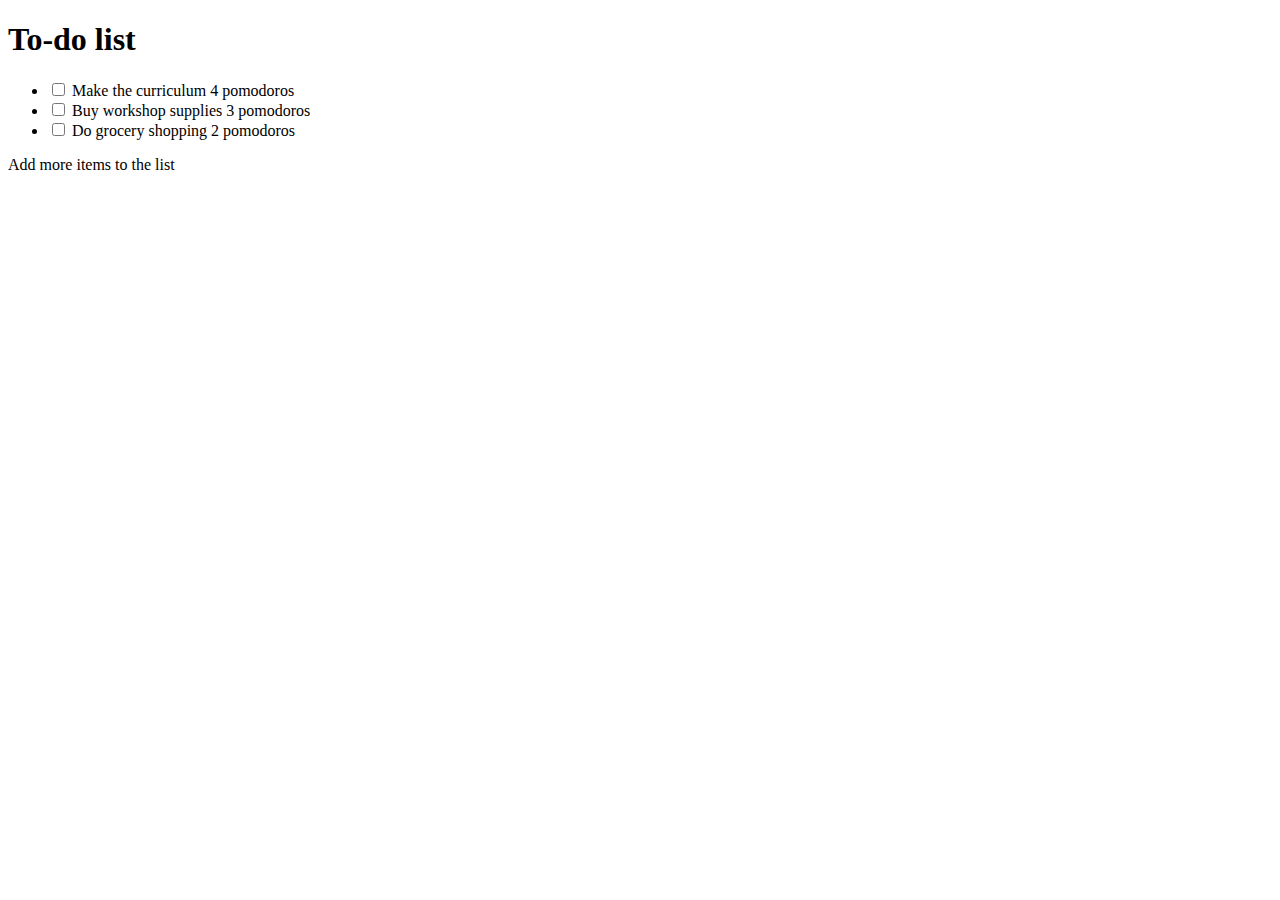
==== index.html @ 53882bb5 "List with checkbox" ====
<!DOCTYPE html>
<html> 
    <head>
        <title>Todo List Applications</title>
    </head>
    <body> 
        <h1>To-do list</h1>
        <ul>
            <li>
                <input type="checkbox">
                Make the curriculum 4 pomodoros</li>
            <li>
                <input type="checkbox";>
                Buy workshop supplies 3 pomodoros</li>
            <li>
                <input type="checkbox";>
                Do grocery shopping 2 pomodoros</li>
        </ul>
      
        <p>Add more items to the list</p>

    </body>
</html>
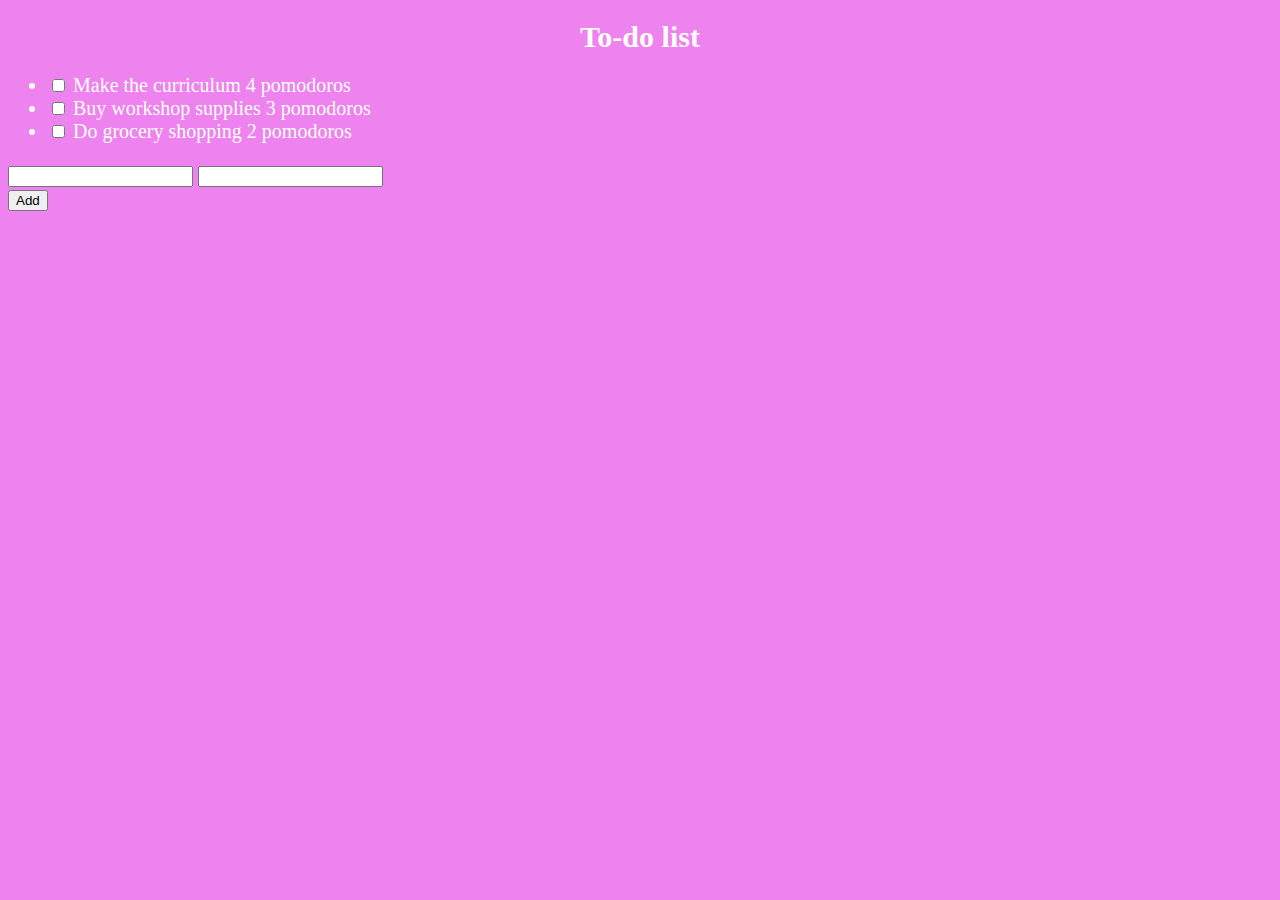
==== commit 1b4269ef: "Css add" ====
--- a/index.html
+++ b/index.html
@@ -1,8 +1,10 @@
 <!DOCTYPE html>
 <html> 
     <head>
+        <link rel="stylesheet" href="index.css">
         <title>Todo List Applications</title>
     </head>
+    
     <body> 
         <h1>To-do list</h1>
         <ul>
@@ -10,14 +12,18 @@
                 <input type="checkbox">
                 Make the curriculum 4 pomodoros</li>
             <li>
-                <input type="checkbox";>
+                <input type="checkbox">
                 Buy workshop supplies 3 pomodoros</li>
             <li>
-                <input type="checkbox";>
+                <input type="checkbox">
                 Do grocery shopping 2 pomodoros</li>
         </ul>
+        
+        <input type="text">
+        <input type="number">
+        <br>
+        <button type="button">Add</button> <!--
       
-        <p>Add more items to the list</p>
 
     </body>
 </html>--- a/index.css
+++ b/index.css
@@ -0,0 +1,8 @@
+body { color: white;
+    background-color: violet;
+   /* background-image: url("https://static1.squarespace.com/static/556a1885e4b0bdc6f0794659/t/577a8e0cebbd1a47dbec29ed/1467649577049/AdobeStock_27621934+%281%29.jpeg?format=2500w");*/
+    font-size:20px;
+}
+h1 {text-align: center;
+    font-size:30px;
+}
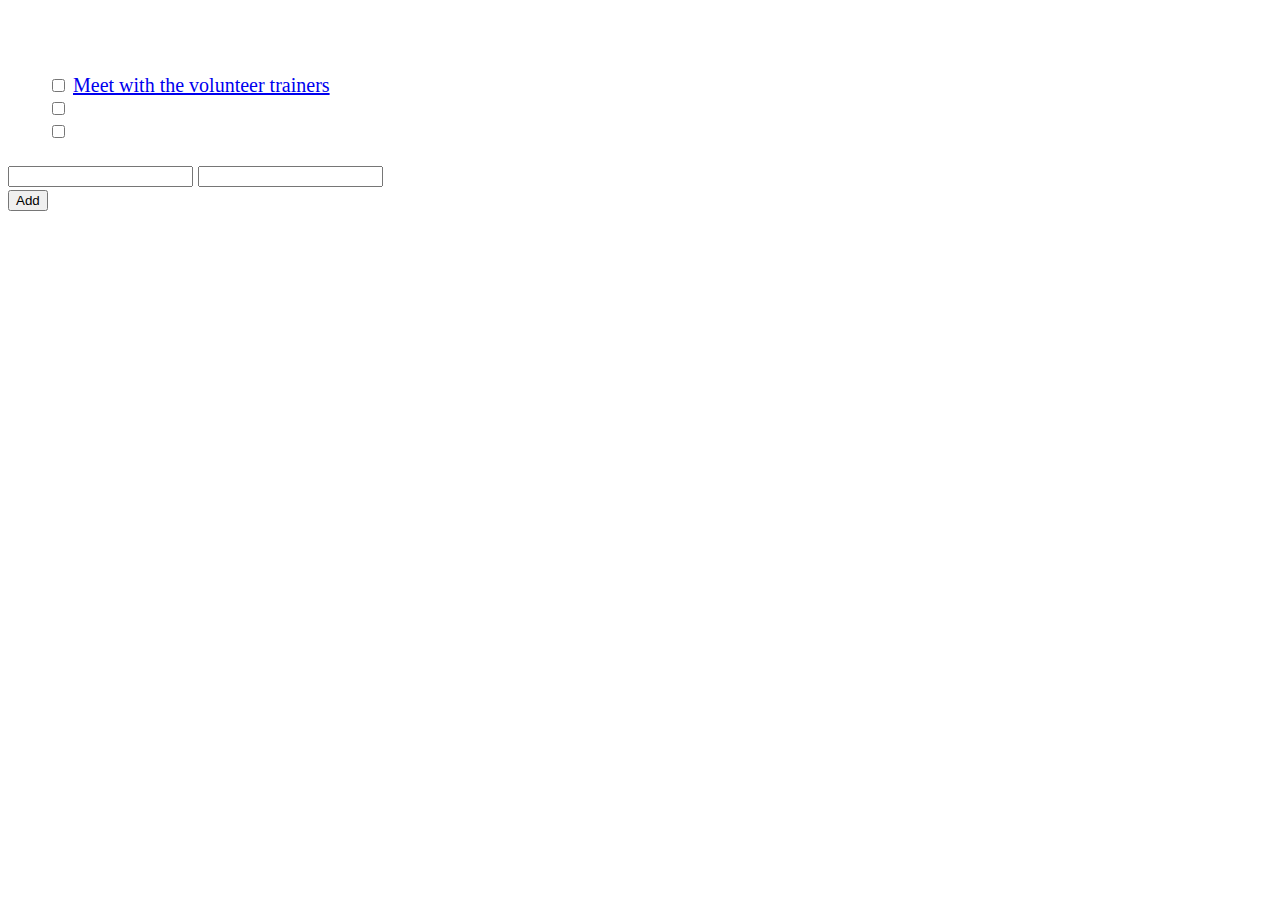
==== commit 33ac14e3: "links" ====
--- a/index.html
+++ b/index.html
@@ -1,17 +1,18 @@
 <!DOCTYPE html>
 <html> 
     <head>
-        <link rel="stylesheet" href="index.css">
+        <link rel="stylesheet" href="index.css" type="text/css">
         <title>Todo List Applications</title>
     </head>
     
     <body> 
         <h1>To-do list</h1>
         <ul>
-            <li>
-                <input type="checkbox">
-                Make the curriculum 4 pomodoros</li>
-            <li>
+             <li>
+       <input type="checkbox">
+         <a href="show.html">Meet with the volunteer trainers</a>
+       <span>2 pomodoros</span>
+     </li>
                 <input type="checkbox">
                 Buy workshop supplies 3 pomodoros</li>
             <li>
--- a/index.css
+++ b/index.css
@@ -1,8 +1,11 @@
 body { color: white;
-    background-color: violet;
-   /* background-image: url("https://static1.squarespace.com/static/556a1885e4b0bdc6f0794659/t/577a8e0cebbd1a47dbec29ed/1467649577049/AdobeStock_27621934+%281%29.jpeg?format=2500w");*/
+    /*background-color: violet;*/
+    background-image: url("http://www.millionglitters.com/background/dark/dark-pattern-012.gif");
     font-size:20px;
 }
 h1 {text-align: center;
     font-size:30px;
 }
+ul {
+    list-style-type: square;
+}
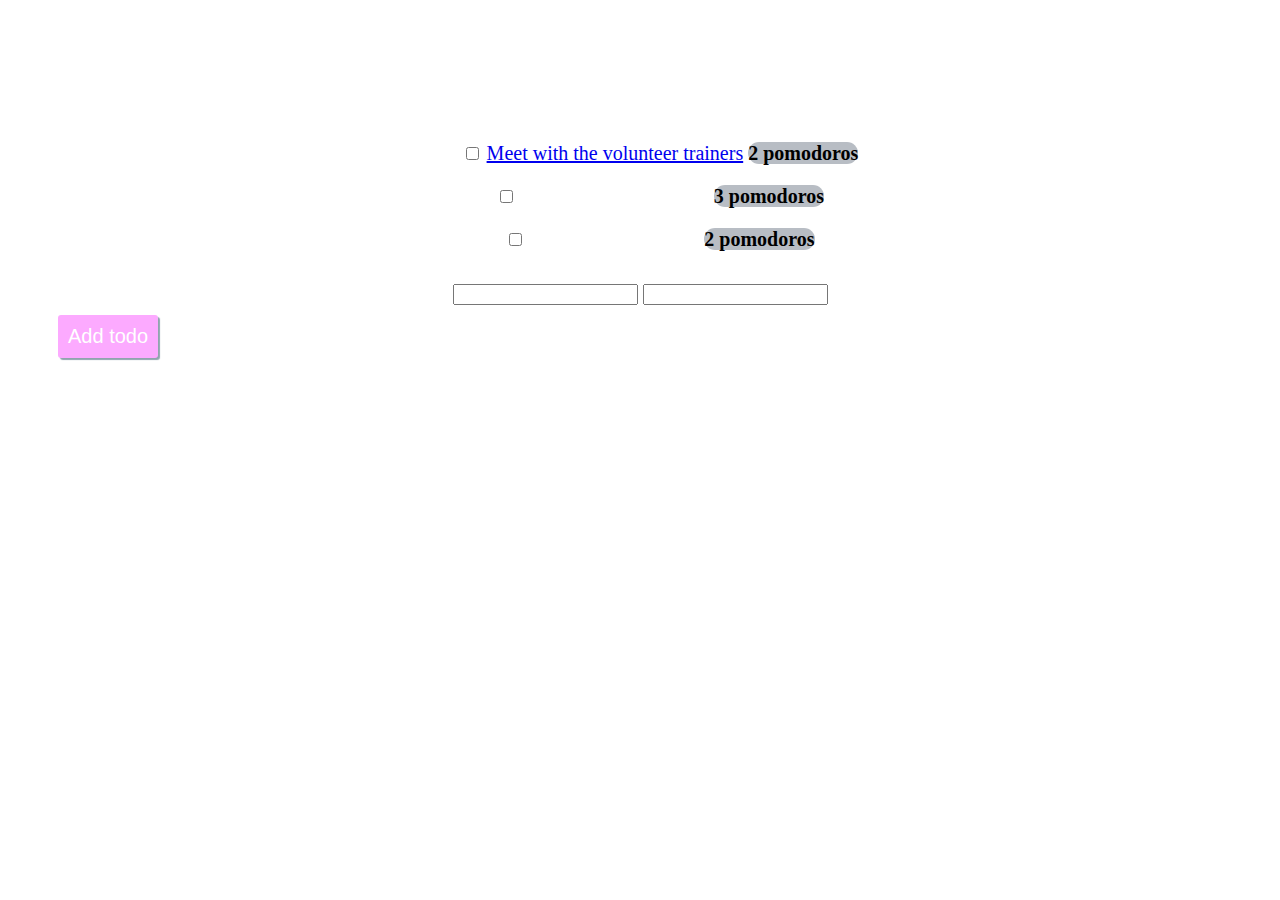
==== commit 16aec910: "Add A Button" ====
--- a/index.html
+++ b/index.html
@@ -1,7 +1,8 @@
 <!DOCTYPE html>
 <html> 
     <head>
-        <link rel="stylesheet" href="index.css" type="text/css">
+        <link rel="stylesheet" href="index2.css" type="text/css">
+        
         <title>Todo List Applications</title>
     </head>
     
@@ -9,22 +10,22 @@
         <h1>To-do list</h1>
         <ul>
              <li>
-       <input type="checkbox">
-         <a href="show.html">Meet with the volunteer trainers</a>
-       <span>2 pomodoros</span>
-     </li>
-                <input type="checkbox">
-                Buy workshop supplies 3 pomodoros</li>
+                 <input type="checkbox">
+                 <a href="show.html">Meet with the volunteer trainers</a>
+                 <span class="pomodoro-estimate"> 2 pomodoros </span> </li>
+             <li>
+                 <input type="checkbox">
+                 Buy workshop supplies 
+                 <span class="pomodoro-estimate"> 3 pomodoros </span></li>
             <li>
-                <input type="checkbox">
-                Do grocery shopping 2 pomodoros</li>
+                 <input type="checkbox">
+                 Do grocery shopping 
+                 <span class="pomodoro-estimate">2 pomodoros</span></li>
         </ul>
         
         <input type="text">
         <input type="number">
         <br>
-        <button type="button">Add</button> <!--
-      
-
+        <input id="add-new-todo-button" type="submit" value="Add todo">
     </body>
 </html>--- a/index2.css
+++ b/index2.css
@@ -0,0 +1,37 @@
+body { color: white;
+    /*background-color: violet;*/
+    background-image: url("http://www.millionglitters.com/background/dark/dark-pattern-012.gif");
+    font-size:20px;
+    padding:50px;
+    text-align: center;
+    font-family: "Times New Roman", Times, serif;
+}
+h1 {text-align: center;
+    font-size:30px;
+    text-decoration: underline;
+}
+ul {
+    list-style-type: square;
+}
+
+.pomodoro-estimate {
+    font-weight: bold;
+    color: white;
+    border-radius: 50px;
+    background-color: #b8bdc4;
+    color: black;
+}
+#add-new-todo-button{
+ font-size: 20px;
+ text-align: center;
+ color: #FFF;
+ outline: none;
+ border-style: none;
+ padding: 10px;
+ border-radius: 3px;
+ box-shadow: 2px 2px 1px #90A4AE ;
+ display: block;
+ background-color: #fcaaff ;
+ margin-top: 10px;
+}
+li {padding: 10px;}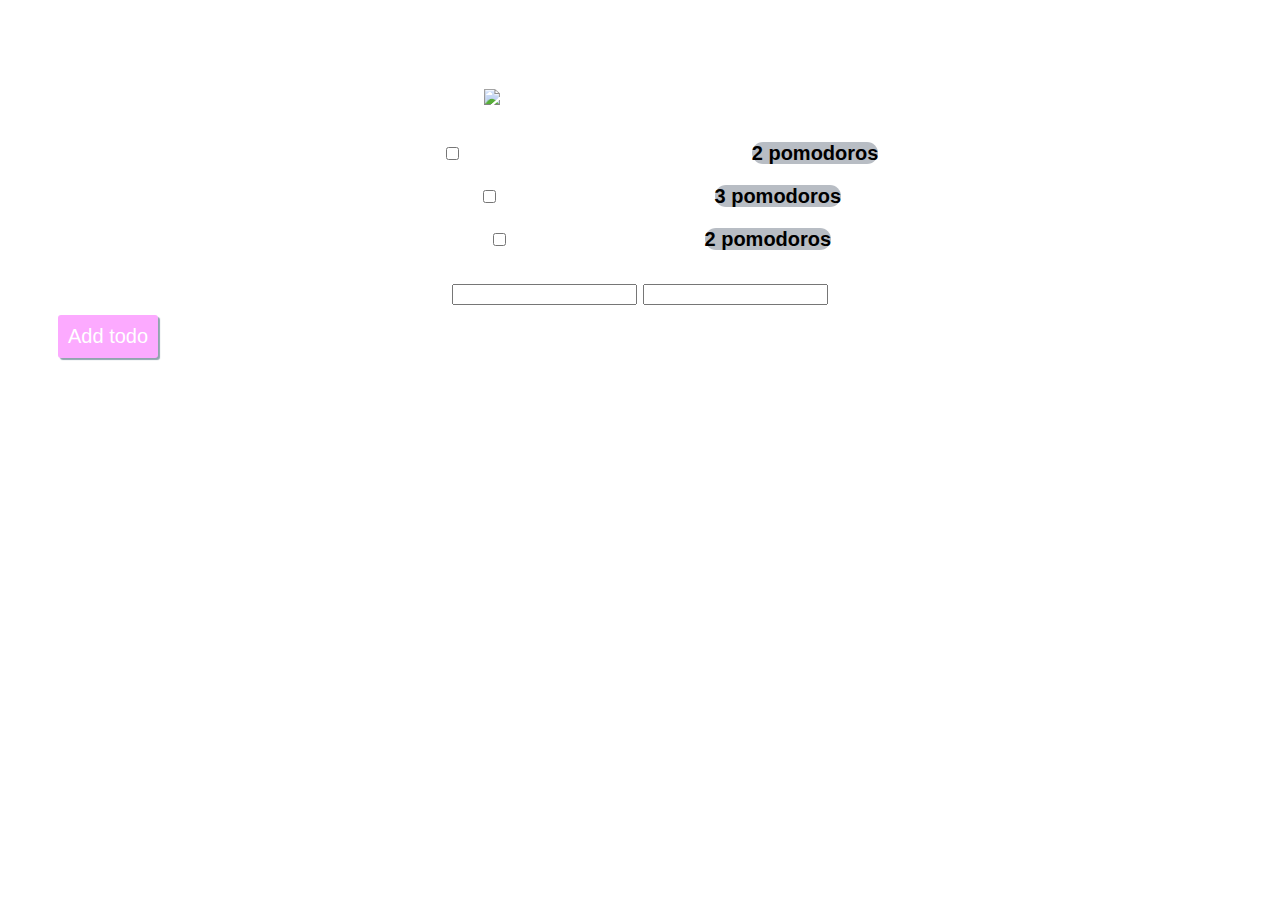
==== commit 41ab3de9: "Pre-Java Script" ====
--- a/index.html
+++ b/index.html
@@ -7,7 +7,11 @@
     </head>
     
     <body> 
-        <h1>To-do list</h1>
+          <h1>
+      <img src="https://vignette.wikia.nocookie.net/remnantsofearth/images/d/d3/Saturn-transparent-background-planet-1.png/revision/latest/scale-to-width-down/617?cb=20170108022926" width="42">
+      Workshop Todo List
+    </h1>
+
         <ul>
              <li>
                  <input type="checkbox">
--- a/index2.css
+++ b/index2.css
@@ -1,10 +1,13 @@
 body { color: white;
     /*background-color: violet;*/
     background-image: url("http://www.millionglitters.com/background/dark/dark-pattern-012.gif");
+    /*background-image: url("http://www.nmgncp.com/data/out/93/4341036-dark-blue-computer-wallpaper.png");
+    background-repeat: no-repeat;
+    background-size: cover;*/
     font-size:20px;
     padding:50px;
     text-align: center;
-    font-family: "Times New Roman", Times, serif;
+    font-family: "helvetica neue", helvetica, sans-serif;
 }
 h1 {text-align: center;
     font-size:30px;
@@ -19,7 +22,7 @@
     color: white;
     border-radius: 50px;
     background-color: #b8bdc4;
-    color: black;
+    color: #000000;
 }
 #add-new-todo-button{
  font-size: 20px;
@@ -34,4 +37,15 @@
  background-color: #fcaaff ;
  margin-top: 10px;
 }
-li {padding: 10px;}+li {padding: 10px;}
+#add-new-todo-button:active{
+ box-shadow: 5px 5px 5px #90A4AE ;
+}
+ul, li, a {list-style-type: none;
+    text-decoration: none;
+    color: white;
+}
+li:hover{
+  background-color: #7a0416;
+  border-radius: 3px;
+}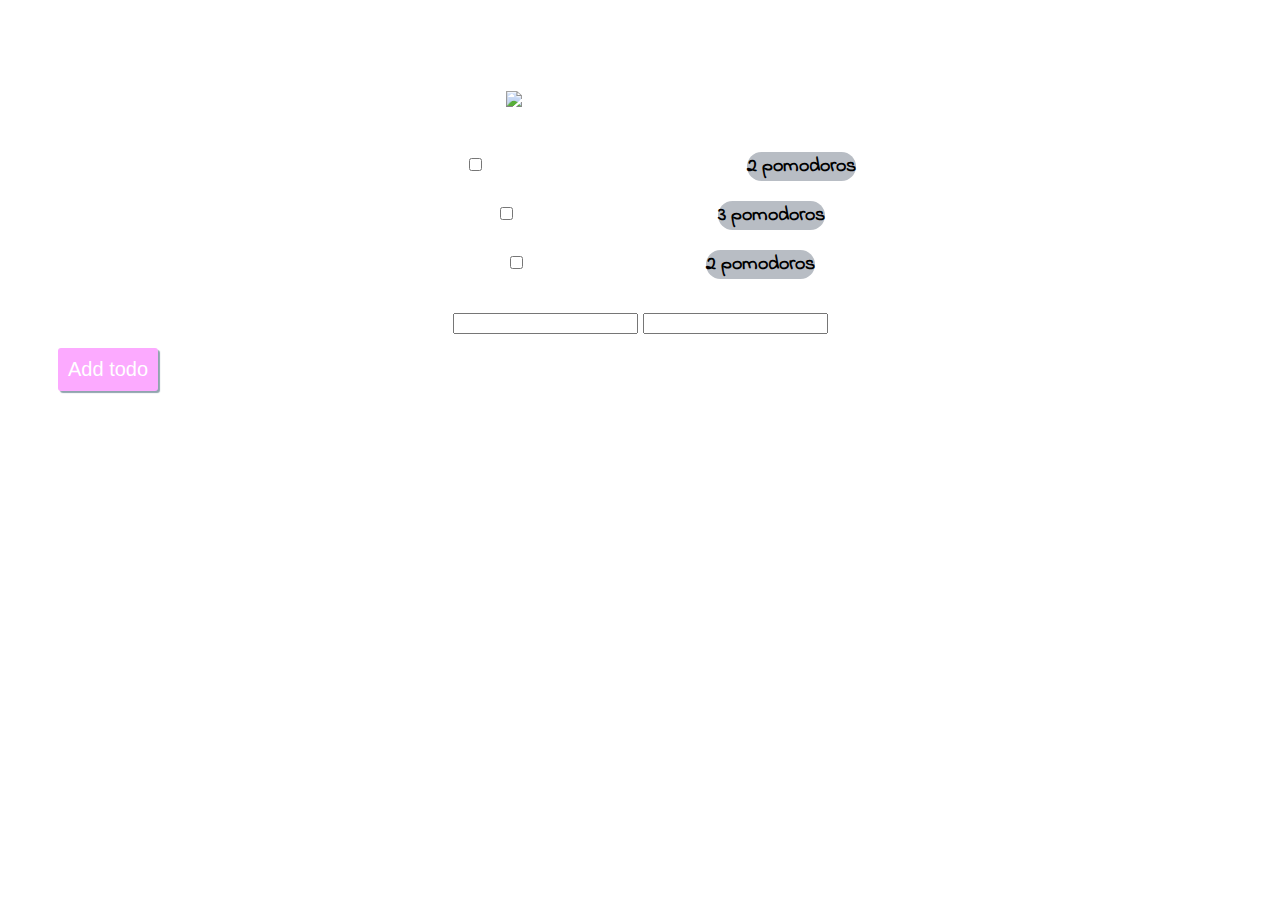
==== commit 53a5da05: "Crossing out done items" ====
--- a/index.html
+++ b/index.html
@@ -1,9 +1,11 @@
 <!DOCTYPE html>
 <html> 
     <head>
-        <link rel="stylesheet" href="index2.css" type="text/css">
-        
+        <link rel="stylesheet" href="index.css" type="text/css">
+        <script src="https://ajax.googleapis.com/ajax/libs/jquery/3.2.1/jquery.min.js"></script>
+        <script type="text/javascript" src="index.js"></script>
         <title>Todo List Applications</title>
+        <link href="https://fonts.googleapis.com/css?family=Indie+Flower" rel="stylesheet">
     </head>
     
     <body> 
--- a/index.css
+++ b/index.css
@@ -0,0 +1,54 @@
+body { color: white;
+    /*background-color: violet;*/
+    background-image: url("http://www.millionglitters.com/background/dark/dark-pattern-012.gif");
+    /*background-image: url("http://www.nmgncp.com/data/out/93/4341036-dark-blue-computer-wallpaper.png");
+    background-repeat: no-repeat;
+    background-size: cover;*/
+    font-size:20px;
+    padding:50px;
+    text-align: center;
+    font-family: 'Indie Flower', cursive;
+}
+h1 {text-align: center;
+    font-size:30px;
+    text-decoration: underline;
+}
+ul {
+    list-style-type: square;
+}
+
+.pomodoro-estimate {
+    font-weight: bold;
+    color: white;
+    border-radius: 50px;
+    background-color: #b8bdc4;
+    color: #000000;
+}
+#add-new-todo-button{
+ font-size: 20px;
+ text-align: center;
+ color: #FFF;
+ outline: none;
+ border-style: none;
+ padding: 10px;
+ border-radius: 3px;
+ box-shadow: 2px 2px 1px #90A4AE ;
+ display: block;
+ background-color: #fcaaff ;
+ margin-top: 10px;
+}
+li {padding: 10px;}
+#add-new-todo-button:active{
+ box-shadow: 5px 5px 5px #90A4AE ;
+}
+ul, li, a {list-style-type: none;
+    text-decoration: none;
+    color: white;
+}
+li:hover{
+  background-color: #7a0416;
+  border-radius: 3px;
+}
+.completed-todo{
+  text-decoration: line-through;
+}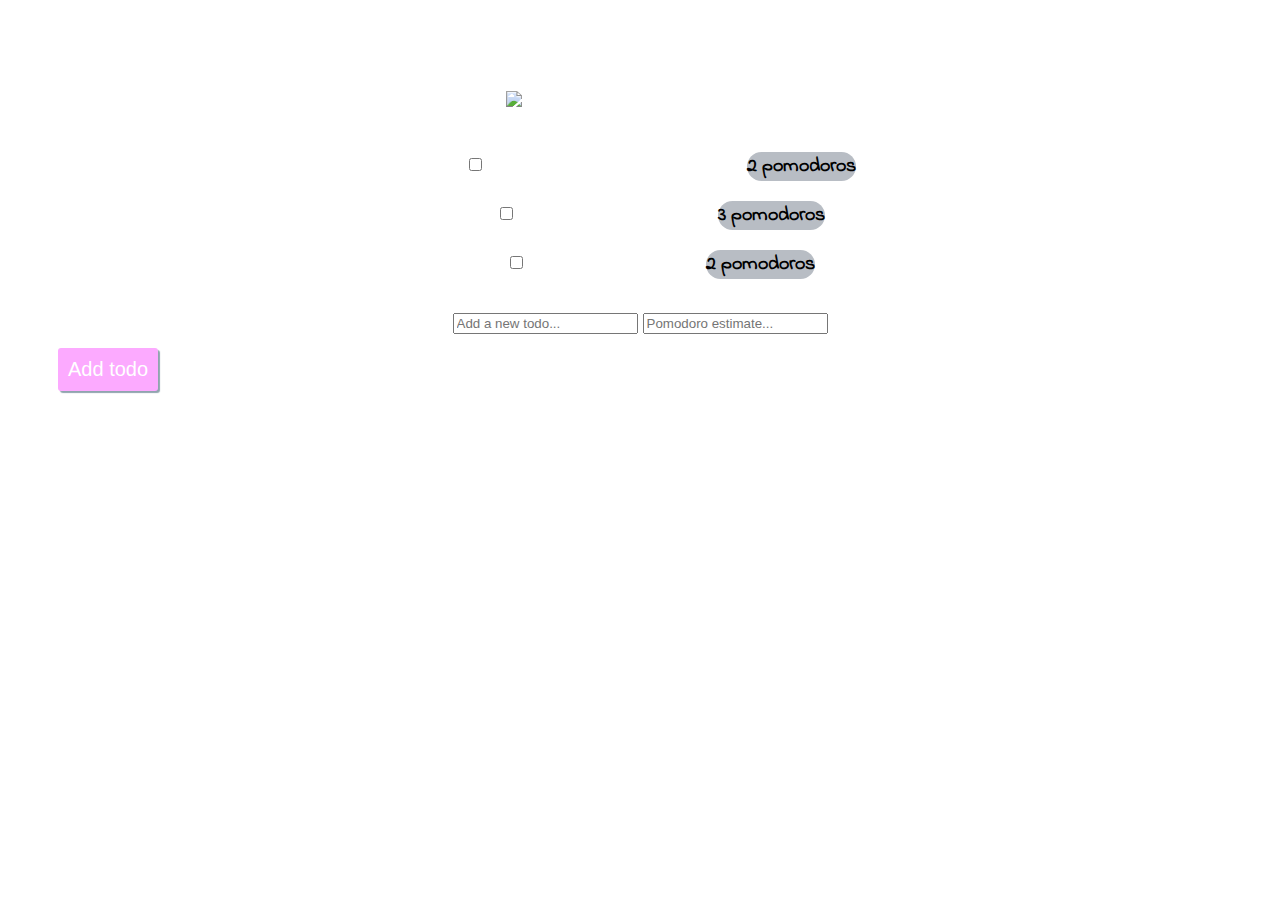
==== commit 18ba6e9b: "ToDo button works" ====
--- a/index.html
+++ b/index.html
@@ -29,9 +29,10 @@
                  <span class="pomodoro-estimate">2 pomodoros</span></li>
         </ul>
         
-        <input type="text">
-        <input type="number">
-        <br>
-        <input id="add-new-todo-button" type="submit" value="Add todo">
+        <div id="new-todo-block">
+      <input class="text-input" id="new-todo-description" type="text" placeholder="Add a new todo...">
+      <input class="text-input" id="new-pomodoro-estimate" type="number" placeholder="Pomodoro estimate...">
+      <input class="button" id="add-new-todo-button" type="submit" value="Add todo">
+    </div>
     </body>
 </html>